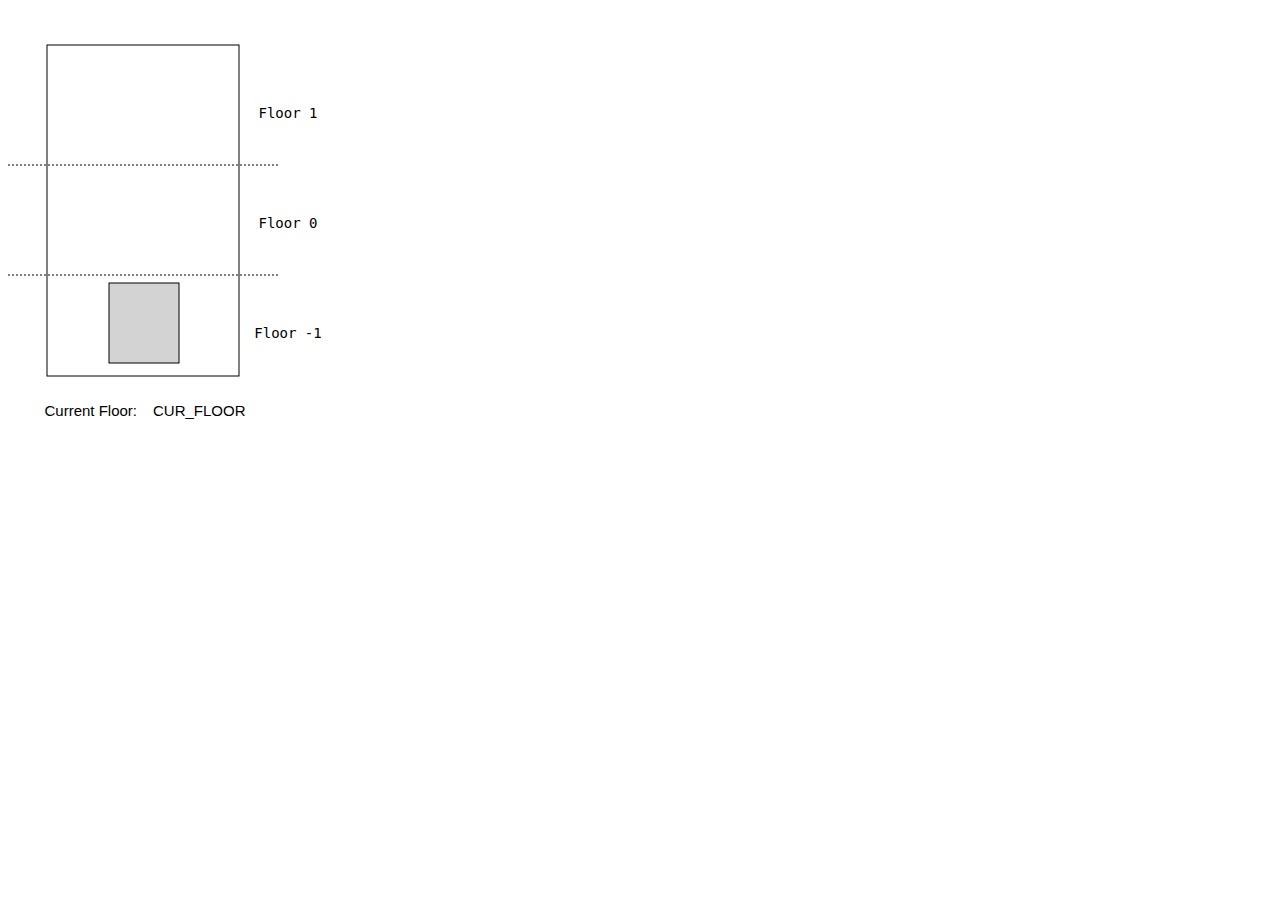
==== workspace/lift/lift.html @ b1f00ddd "added examples" ====
<!DOCTYPE html>
<html>
<head>
    <title>BMotion Studio</title>
    <meta name="viewport" content="width=device-width, initial-scale=1.0, minimum-scale=1.0, maximum-scale=1.0, user-scalable=no">
    <meta name="bms.script" content="lift.groovy" />
    <meta name="bms.tool" content="BAnimation" />
    <meta name="bms.model" content="model/MLift.bcm" />
    <script data-main="lift" src="/bms/libs/requirejs/require.js"></script>
</head>

<body>

    <svg width="325" height="430" xmlns="http://www.w3.org/2000/svg" id="0c557fe5-09d8-4ea8-ad89-f31eeab1199b">
        <g>
            <!-- some comment -->
            <title>Layer 1</title>
            <rect stroke="#000000" id="svg_1" height="331" width="192" y="37" x="39" stroke-linecap="null" stroke-linejoin="null" stroke-dasharray="null" fill="#ffffff" />
            <line id="svg_2" y2="267" x2="270" y1="267" x1="0" stroke-linecap="null" stroke-linejoin="null" stroke-dasharray="2,2" stroke="#000000" fill="none" />
            <line id="svg_4" y2="157" x2="270" y1="157" x1="0" stroke-linecap="null" stroke-linejoin="null" stroke-dasharray="2,2" stroke="#000000" fill="none" />
            <rect fill="lightgray" stroke="#000000" stroke-width="null" stroke-linejoin="null" stroke-linecap="null" x="101" y="275" width="70" height="80" id="door" />
            <text font-weight="normal" xml:space="preserve" text-anchor="middle" font-family="Monospace" font-size="14" id="txt_floor1" y="110" x="280" stroke-linecap="null" stroke-linejoin="null" stroke-dasharray="2,2" stroke-width="0" stroke="#000000" fill="#000000">Floor 1</text>
            <text id="txt_floor0" font-weight="normal" xml:space="preserve" text-anchor="middle" font-family="Monospace" font-size="14" y="220" x="280" stroke-linecap="null" stroke-linejoin="null" stroke-dasharray="2,2" stroke-width="0" stroke="#000000" fill="#000000">Floor 0</text>
            <text id="txt_floor-1" font-weight="normal" xml:space="preserve" text-anchor="middle" font-family="Monospace" font-size="14" y="330" x="280" stroke-linecap="null" stroke-linejoin="null" stroke-dasharray="2,2" stroke-width="0" stroke="#000000" fill="#000000">Floor -1</text>
            <text fill="#000000" stroke="#000" stroke-width="0" x="145" y="407.5" id="txt_cur_floor" font-size="15" font-family="Helvetica, Arial, sans-serif" text-anchor="left" xml:space="preserve">CUR_FLOOR</text>
            <text fill="#000000" stroke="#000" stroke-width="0" x="36.5" y="407.5" id="svg_3" font-size="15" font-family="Helvetica, Arial, sans-serif" text-anchor="left" xml:space="preserve">Current Floor:</text>
        </g>
    </svg>

  </body>

</html>
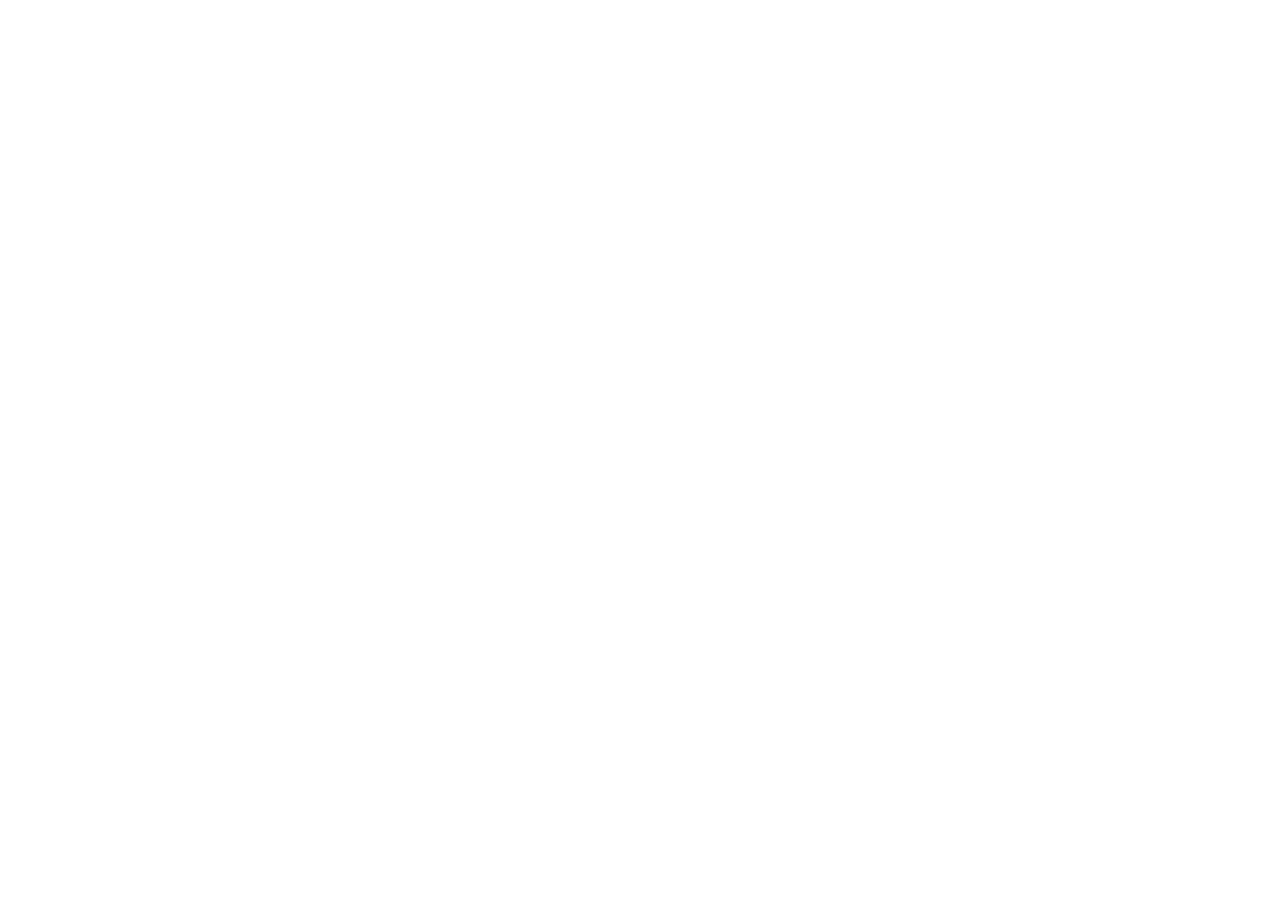
==== commit 75b2156a: "adapted to new bmotion version" ====
--- a/workspace/lift/lift.html
+++ b/workspace/lift/lift.html
@@ -1,32 +1,15 @@
 <!DOCTYPE html>
 <html>
-<head>
-    <title>BMotion Studio</title>
-    <meta name="viewport" content="width=device-width, initial-scale=1.0, minimum-scale=1.0, maximum-scale=1.0, user-scalable=no">
-    <meta name="bms.script" content="lift.groovy" />
-    <meta name="bms.tool" content="BAnimation" />
-    <meta name="bms.model" content="model/MLift.bcm" />
-    <script data-main="lift" src="/bms/libs/requirejs/require.js"></script>
-</head>
-
-<body>
-
-    <svg width="325" height="430" xmlns="http://www.w3.org/2000/svg" id="0c557fe5-09d8-4ea8-ad89-f31eeab1199b">
-        <g>
-            <!-- some comment -->
-            <title>Layer 1</title>
-            <rect stroke="#000000" id="svg_1" height="331" width="192" y="37" x="39" stroke-linecap="null" stroke-linejoin="null" stroke-dasharray="null" fill="#ffffff" />
-            <line id="svg_2" y2="267" x2="270" y1="267" x1="0" stroke-linecap="null" stroke-linejoin="null" stroke-dasharray="2,2" stroke="#000000" fill="none" />
-            <line id="svg_4" y2="157" x2="270" y1="157" x1="0" stroke-linecap="null" stroke-linejoin="null" stroke-dasharray="2,2" stroke="#000000" fill="none" />
-            <rect fill="lightgray" stroke="#000000" stroke-width="null" stroke-linejoin="null" stroke-linecap="null" x="101" y="275" width="70" height="80" id="door" />
-            <text font-weight="normal" xml:space="preserve" text-anchor="middle" font-family="Monospace" font-size="14" id="txt_floor1" y="110" x="280" stroke-linecap="null" stroke-linejoin="null" stroke-dasharray="2,2" stroke-width="0" stroke="#000000" fill="#000000">Floor 1</text>
-            <text id="txt_floor0" font-weight="normal" xml:space="preserve" text-anchor="middle" font-family="Monospace" font-size="14" y="220" x="280" stroke-linecap="null" stroke-linejoin="null" stroke-dasharray="2,2" stroke-width="0" stroke="#000000" fill="#000000">Floor 0</text>
-            <text id="txt_floor-1" font-weight="normal" xml:space="preserve" text-anchor="middle" font-family="Monospace" font-size="14" y="330" x="280" stroke-linecap="null" stroke-linejoin="null" stroke-dasharray="2,2" stroke-width="0" stroke="#000000" fill="#000000">Floor -1</text>
-            <text fill="#000000" stroke="#000" stroke-width="0" x="145" y="407.5" id="txt_cur_floor" font-size="15" font-family="Helvetica, Arial, sans-serif" text-anchor="left" xml:space="preserve">CUR_FLOOR</text>
-            <text fill="#000000" stroke="#000" stroke-width="0" x="36.5" y="407.5" id="svg_3" font-size="15" font-family="Helvetica, Arial, sans-serif" text-anchor="left" xml:space="preserve">Current Floor:</text>
-        </g>
-    </svg>
-
+  <head>
+      <title>BMotion Studio</title>
+      <meta name="viewport" content="width=device-width, initial-scale=1.0, minimum-scale=1.0, maximum-scale=1.0, user-scalable=no">
+      <meta name="bms.script" content="lift.groovy" />
+      <meta name="bms.tool" content="BAnimation" />
+      <meta name="bms.model" content="model/MLift.bcm" />
+      <script data-main="lift" src="/bms/libs/requirejs/require.js"></script>
+  </head>
+  <body>
+      <object data="lift.svg" type="image/svg+xml" data-bms="svg">
+      </object>
   </body>
-
 </html>
